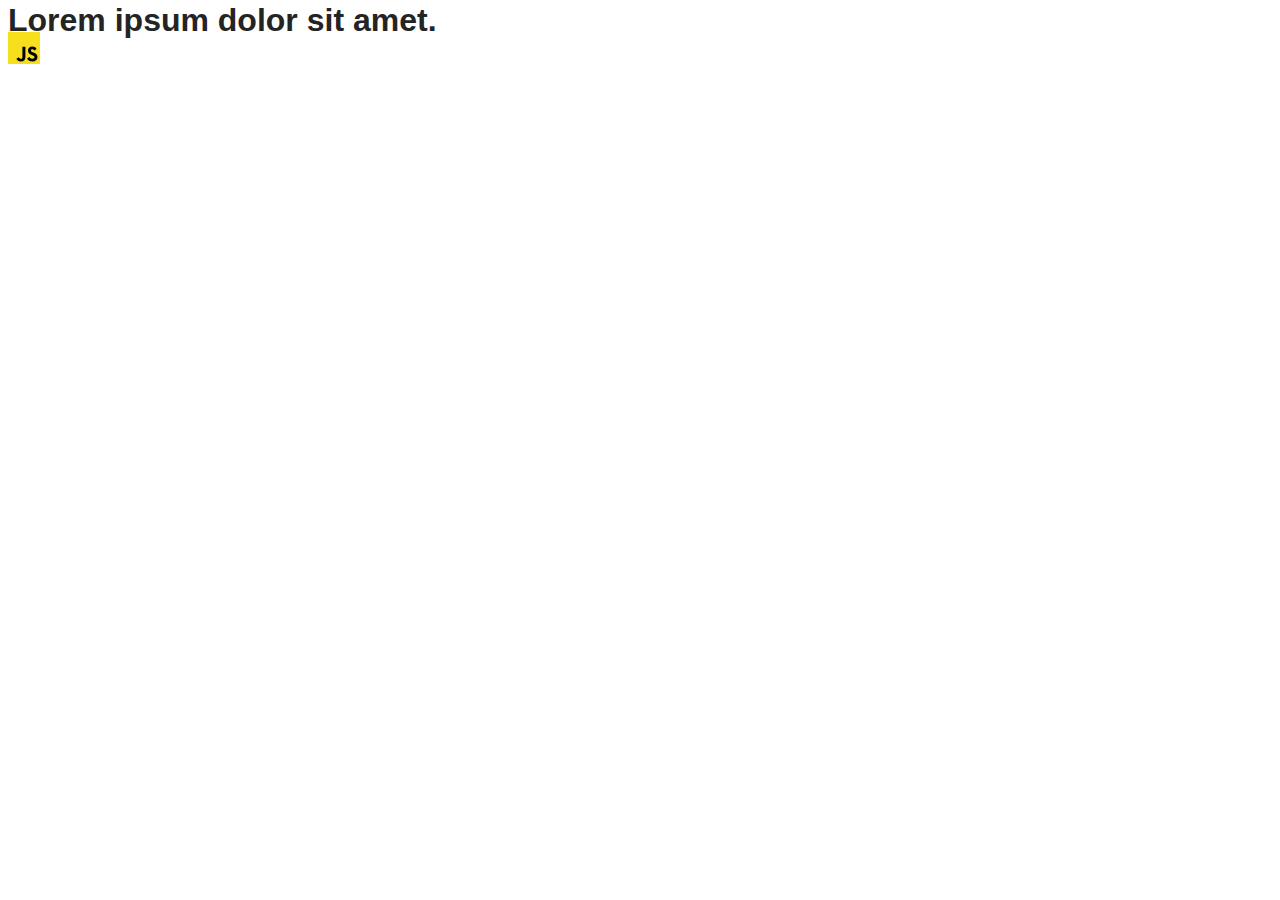
==== src/index.html @ fb181f3f "Initial commit" ====
<!DOCTYPE html>
<html lang="en">
  <head>
    <meta charset="UTF-8" />
    <link rel="icon" type="image/svg+xml" href="/favicon.svg" />
    <meta name="viewport" content="width=device-width, initial-scale=1.0" />
    <title>Vanilla App Template</title>
    <link rel="stylesheet" href="./css/styles.css" />
  </head>
  <body>
    <load ="partials/header.html" />

    <section>
      <h1>Lorem ipsum dolor sit amet.</h1>
      <!-- Path to images as from index.html file -->
      <img src="./img/javascript.svg" alt="" />
    </section>

    <!-- Loads the specified .html file -->
    <load ="partials/vite-promo.html" />

    <script type="module" src="./main.js"></script>
  </body>
</html>
---- src/css/styles.css ----
/**
  |============================
  | include css partials with
  | default @import url()
  |============================
*/
@import url('./reset.css');
@import url('./vite-promo.css');
@import url('./header.css');

:root {
  font-family: Inter, Avenir, Helvetica, Arial, sans-serif;
  font-size: 16px;
  line-height: 24px;
  font-weight: 400;

  color: #242424;
  background-color: rgba(255, 255, 255, 0.87);

  font-synthesis: none;
  text-rendering: optimizeLegibility;
  -webkit-font-smoothing: antialiased;
  -moz-osx-font-smoothing: grayscale;
  -webkit-text-size-adjust: 100%;
}
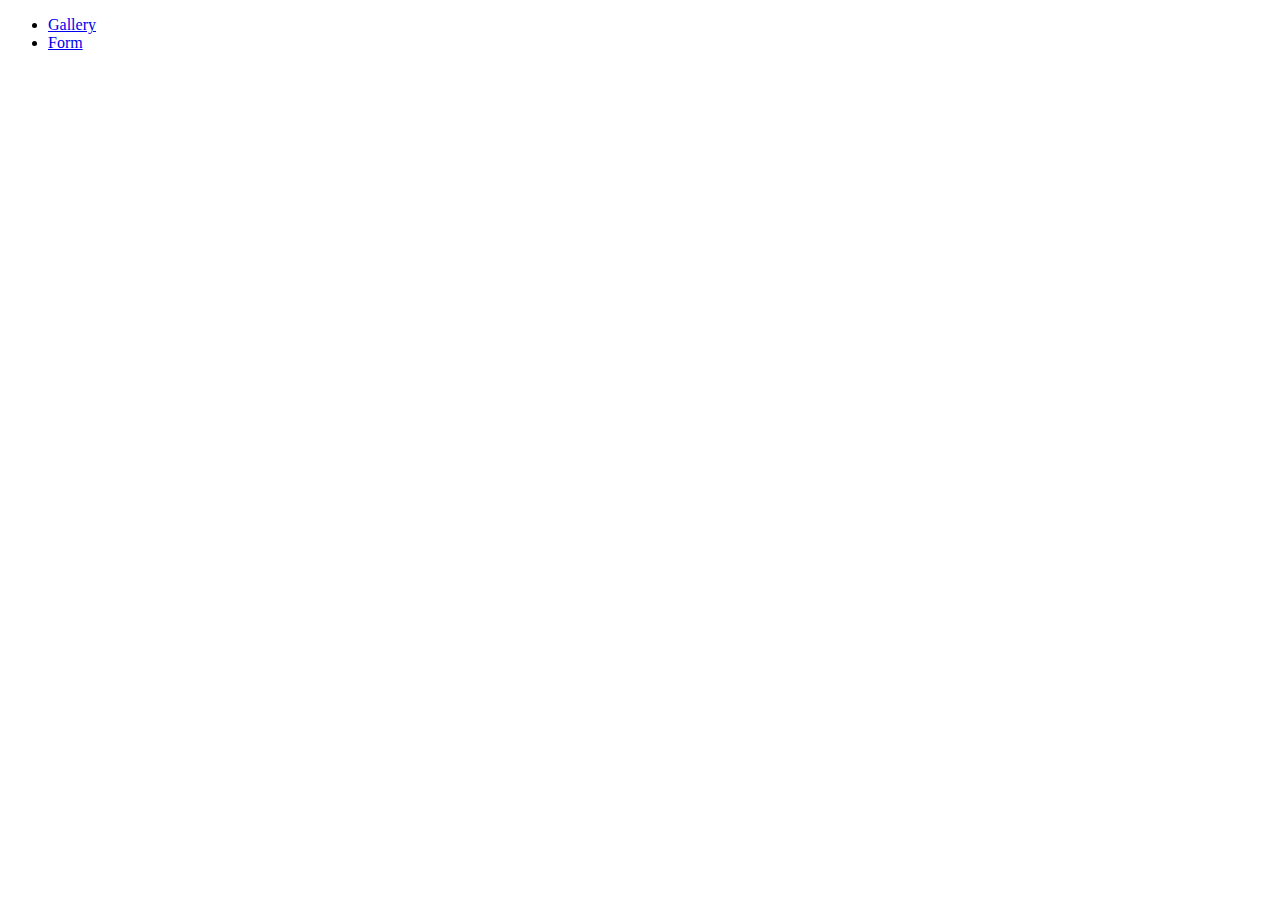
==== commit b94d2c88: "pasting html to src" ====
--- a/src/index.html
+++ b/src/index.html
@@ -1,24 +1,15 @@
 <!DOCTYPE html>
 <html lang="en">
-  <head>
-    <meta charset="UTF-8" />
-    <link rel="icon" type="image/svg+xml" href="/favicon.svg" />
-    <meta name="viewport" content="width=device-width, initial-scale=1.0" />
-    <title>Vanilla App Template</title>
-    <link rel="stylesheet" href="./css/styles.css" />
-  </head>
-  <body>
-    <load ="partials/header.html" />
-
-    <section>
-      <h1>Lorem ipsum dolor sit amet.</h1>
-      <!-- Path to images as from index.html file -->
-      <img src="./img/javascript.svg" alt="" />
-    </section>
-
-    <!-- Loads the specified .html file -->
-    <load ="partials/vite-promo.html" />
-
-    <script type="module" src="./main.js"></script>
-  </body>
-</html>
+<head>
+    <meta charset="UTF-8">
+    <meta name="viewport" content="width=device-width, initial-scale=1.0">
+    <title>Homework</title>
+    <link rel="stylesheet" href="./src/css/styles.css" />
+</head>
+<body>
+    <ul>
+        <li><a href="./1-gallery.html">Gallery</a></li>
+        <li><a href="./2-form.html">Form</a></li>
+      </ul>
+</body>
+</html>